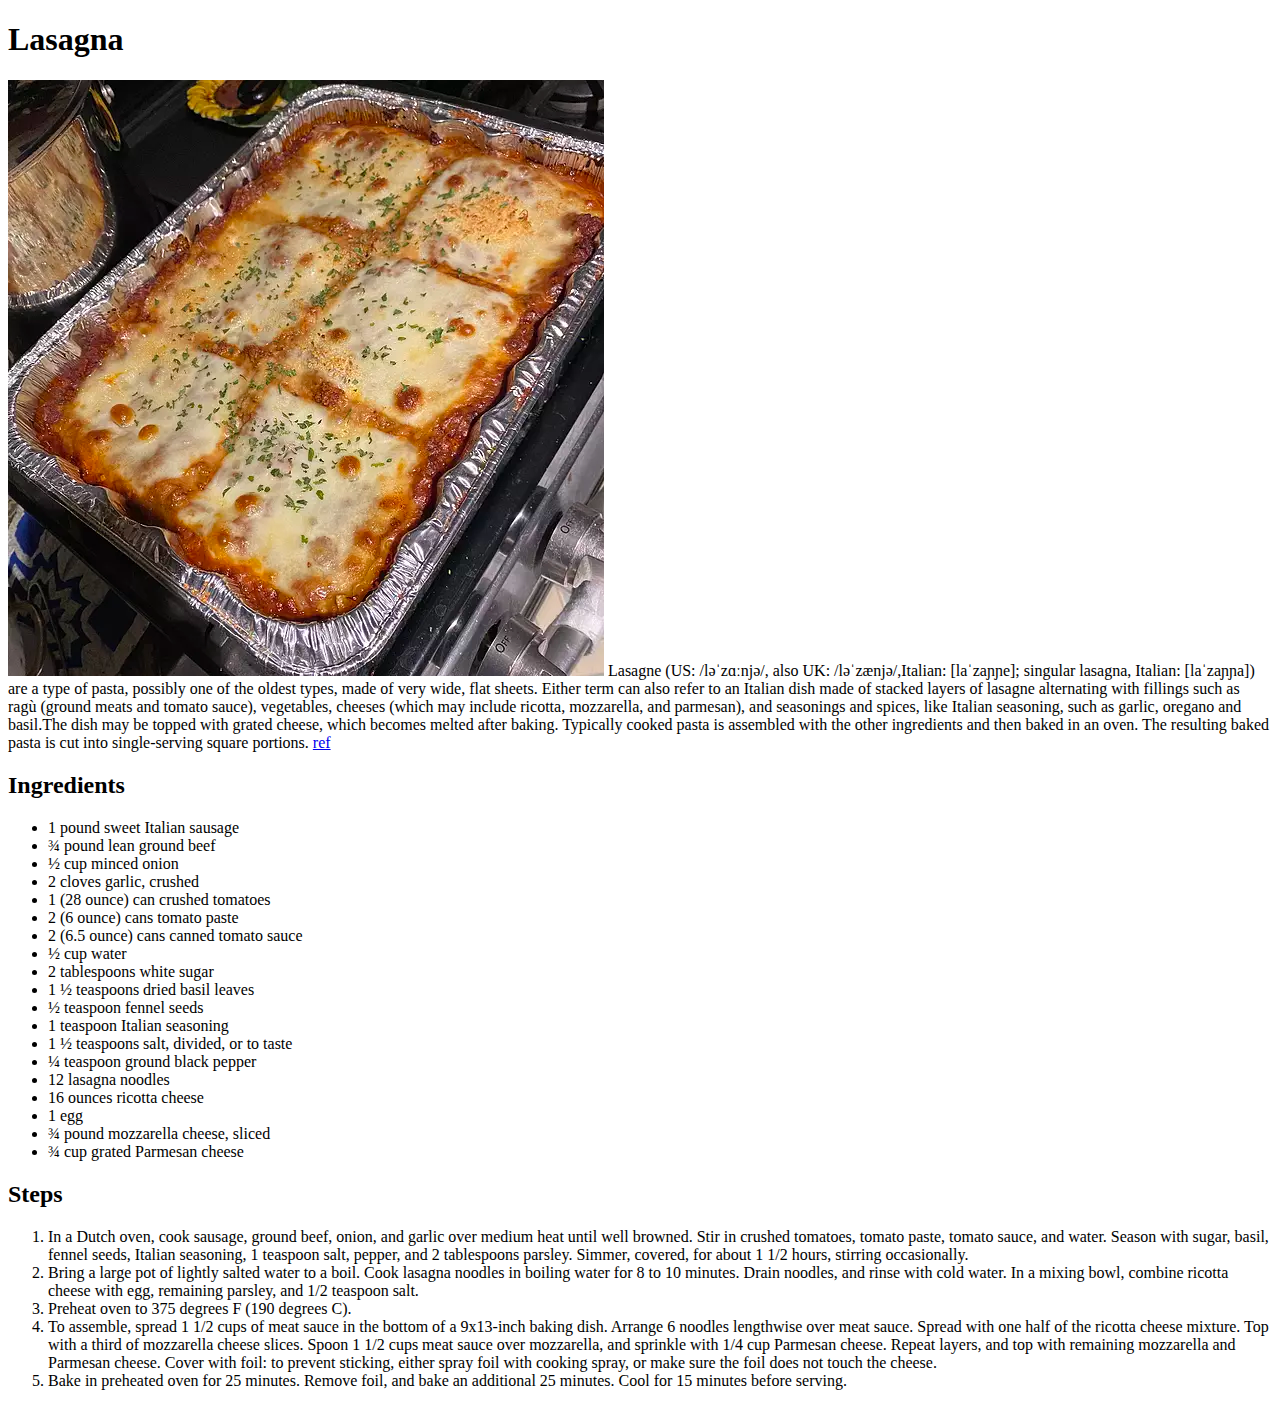
==== recipes/lasagna.html @ 752b0afe "index.html and recipes" ====
<!DOCTYPE html>
<html lang="en">
    <head>
        <meta charset="UTF-8">
        <title></title>
    </head>
    <body>
        <h1>Lasagna</h1>
<img src="lasagna.png">
Lasagne (US: /ləˈzɑːnjə/, also UK: /ləˈzænjə/,Italian: [laˈzaɲɲe]; singular lasagna, Italian: [laˈzaɲɲa]) are a type of pasta, possibly one of the oldest types, made of very wide, flat sheets. Either term can also refer to an Italian dish made of stacked layers of lasagne alternating with fillings such as ragù (ground meats and tomato sauce), vegetables, cheeses (which may include ricotta, mozzarella, and parmesan), and seasonings and spices, like Italian seasoning, such as garlic, oregano and basil.The dish may be topped with grated cheese, which becomes melted after baking. Typically cooked pasta is assembled with the other ingredients and then baked in an oven. The resulting baked pasta is cut into single-serving square portions. <a href="https://en.wikipedia.org/wiki/Lasagne#cite_note-2">ref</a>
<h2><strong>Ingredients</strong></h2>
<ul>
    <li>
        1 pound sweet Italian sausage 
    </li>
    <li>
        ¾ pound lean ground beef 
    </li>
    <li>
        ½ cup minced onion
    </li>
    <li>
        2 cloves garlic, crushed 
    </li>
    <li>
        1 (28 ounce) can crushed tomatoes 
    </li>
    <li>
        2 (6 ounce) cans tomato paste 
    </li>
    <li>
        2 (6.5 ounce) cans canned tomato sauce 
    </li>
    <li>
        ½ cup water 
    </li>
    <li>
        2 tablespoons white sugar 
    </li>
    <li>
        1 ½ teaspoons dried basil leaves
    </li>
    <li>
        ½ teaspoon fennel seeds  
    </li>
    <li>
        1 teaspoon Italian seasoning  
    </li>
    <li>
        1 ½ teaspoons salt, divided, or to taste
    </li>
    <li>
        ¼ teaspoon ground black pepper 
    </li>
    <li>
        12 lasagna noodles 
    </li>
    <li>
        16 ounces ricotta cheese
    </li>
    <li>
        1 egg 
    </li>
    <li>
        ¾ pound mozzarella cheese, sliced 
    </li>
    <li>
        ¾ cup grated Parmesan cheese
    </li>
    
</ul>
<h2><strong>Steps</strong></h2>
<ol>
<li>
    In a Dutch oven, cook sausage, ground beef, onion, and garlic over medium heat until well browned. Stir in crushed tomatoes, tomato paste, tomato sauce, and water. Season with sugar, basil, fennel seeds, Italian seasoning, 1 teaspoon salt, pepper, and 2 tablespoons parsley. Simmer, covered, for about 1 1/2 hours, stirring occasionally.
</li> 
<li>
    Bring a large pot of lightly salted water to a boil. Cook lasagna noodles in boiling water for 8 to 10 minutes. Drain noodles, and rinse with cold water. In a mixing bowl, combine ricotta cheese with egg, remaining parsley, and 1/2 teaspoon salt.
</li> 
<li>
    Preheat oven to 375 degrees F (190 degrees C).
</li> 
<li>
    To assemble, spread 1 1/2 cups of meat sauce in the bottom of a 9x13-inch baking dish. Arrange 6 noodles lengthwise over meat sauce. Spread with one half of the ricotta cheese mixture. Top with a third of mozzarella cheese slices. Spoon 1 1/2 cups meat sauce over mozzarella, and sprinkle with 1/4 cup Parmesan cheese. Repeat layers, and top with remaining mozzarella and Parmesan cheese. Cover with foil: to prevent sticking, either spray foil with cooking spray, or make sure the foil does not touch the cheese.
</li> 
<li>
    Bake in preheated oven for 25 minutes. Remove foil, and bake an additional 25 minutes. Cool for 15 minutes before serving.
</li> 

</ol>      
    </body>
</html>
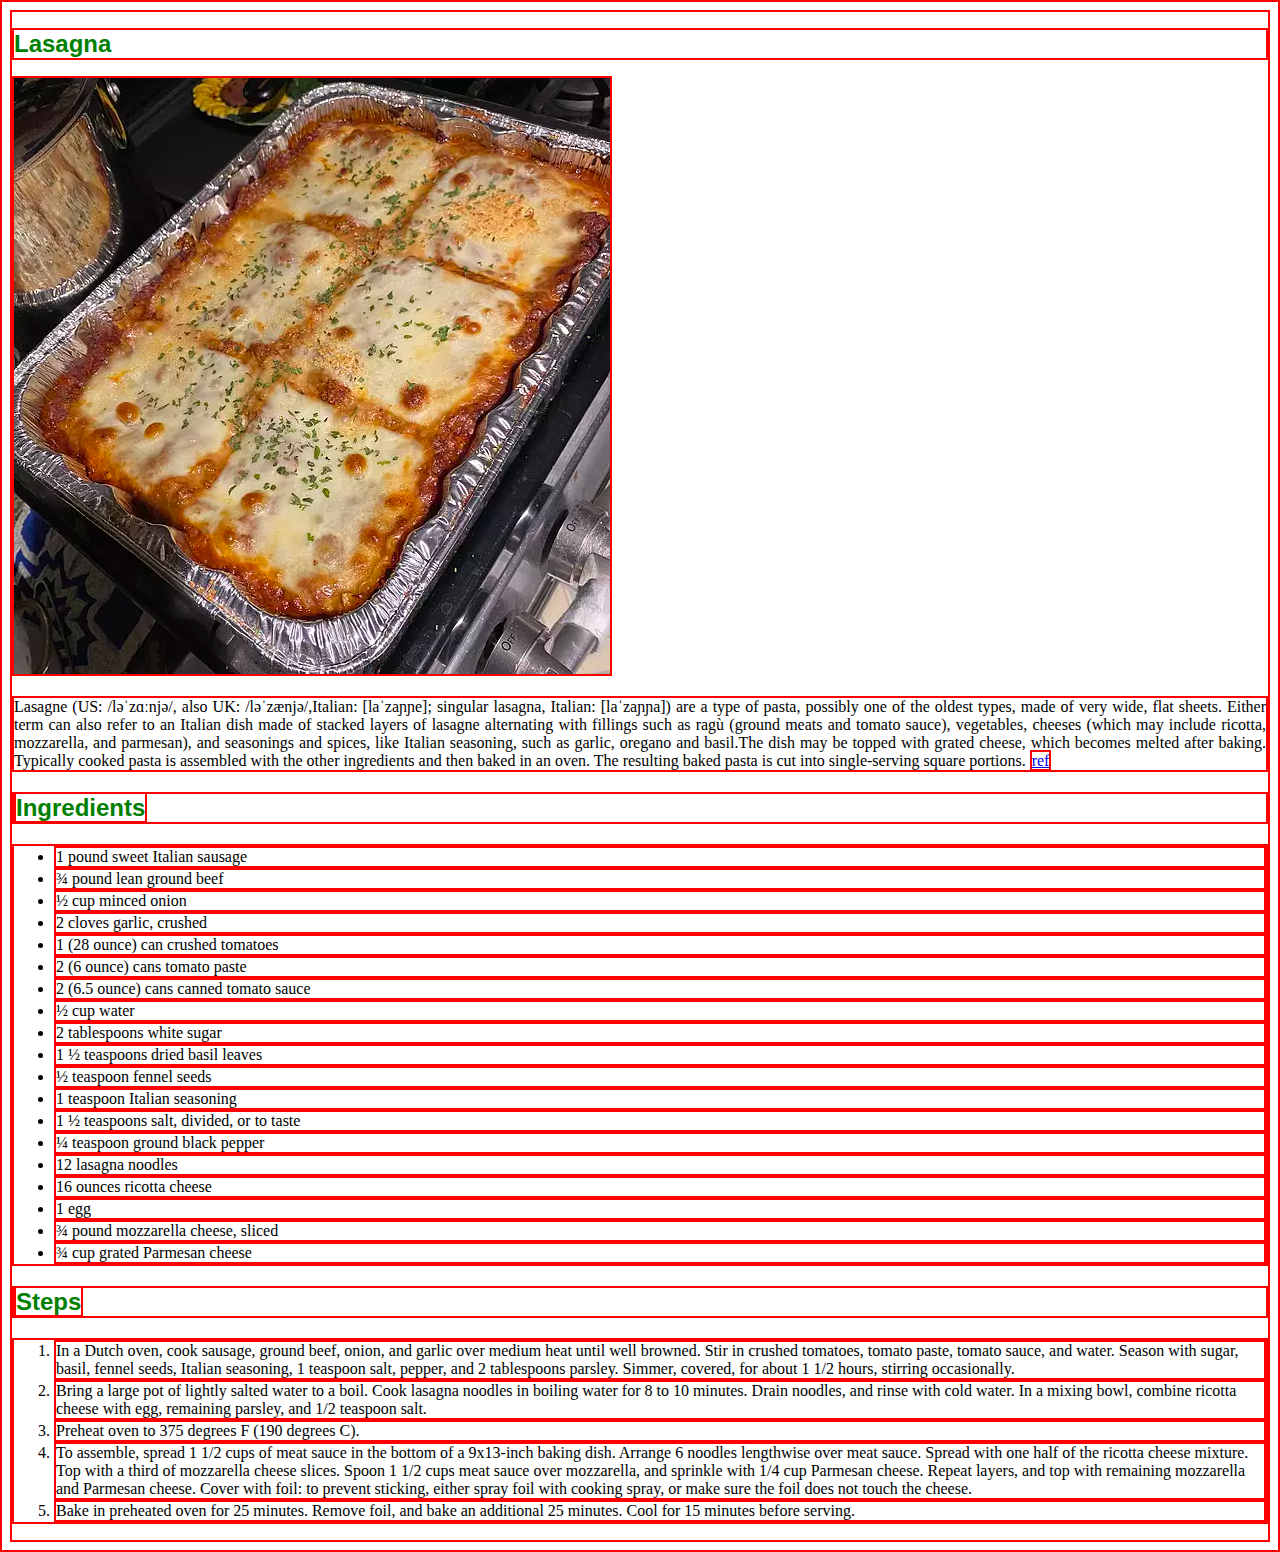
==== commit b54ed6b5: "index.html" ====
--- a/recipes/lasagna.html
+++ b/recipes/lasagna.html
@@ -2,13 +2,16 @@
 <html lang="en">
     <head>
         <meta charset="UTF-8">
-        <title></title>
+        <title>Lasgna</title>
+        <link rel="stylesheet" href="style.css">
     </head>
     <body>
-        <h1>Lasagna</h1>
+        <h1 class="heading">Lasagna</h1>
+        
 <img src="lasagna.png">
-Lasagne (US: /ləˈzɑːnjə/, also UK: /ləˈzænjə/,Italian: [laˈzaɲɲe]; singular lasagna, Italian: [laˈzaɲɲa]) are a type of pasta, possibly one of the oldest types, made of very wide, flat sheets. Either term can also refer to an Italian dish made of stacked layers of lasagne alternating with fillings such as ragù (ground meats and tomato sauce), vegetables, cheeses (which may include ricotta, mozzarella, and parmesan), and seasonings and spices, like Italian seasoning, such as garlic, oregano and basil.The dish may be topped with grated cheese, which becomes melted after baking. Typically cooked pasta is assembled with the other ingredients and then baked in an oven. The resulting baked pasta is cut into single-serving square portions. <a href="https://en.wikipedia.org/wiki/Lasagne#cite_note-2">ref</a>
-<h2><strong>Ingredients</strong></h2>
+<p class="text">Lasagne (US: /ləˈzɑːnjə/, also UK: /ləˈzænjə/,Italian: [laˈzaɲɲe]; singular lasagna, Italian: [laˈzaɲɲa]) are a type of pasta, possibly one of the oldest types, made of very wide, flat sheets. Either term can also refer to an Italian dish made of stacked layers of lasagne alternating with fillings such as ragù (ground meats and tomato sauce), vegetables, cheeses (which may include ricotta, mozzarella, and parmesan), and seasonings and spices, like Italian seasoning, such as garlic, oregano and basil.The dish may be topped with grated cheese, which becomes melted after baking. Typically cooked pasta is assembled with the other ingredients and then baked in an oven. The resulting baked pasta is cut into single-serving square portions. <a href="https://en.wikipedia.org/wiki/Lasagne#cite_note-2">ref</a>
+</p>
+<h2 class="heading"><strong>Ingredients</strong></h2>
 <ul>
     <li>
         1 pound sweet Italian sausage 
@@ -69,7 +72,7 @@
     </li>
     
 </ul>
-<h2><strong>Steps</strong></h2>
+<h2 class="heading"><strong>Steps</strong></h2>
 <ol>
 <li>
     In a Dutch oven, cook sausage, ground beef, onion, and garlic over medium heat until well browned. Stir in crushed tomatoes, tomato paste, tomato sauce, and water. Season with sugar, basil, fennel seeds, Italian seasoning, 1 teaspoon salt, pepper, and 2 tablespoons parsley. Simmer, covered, for about 1 1/2 hours, stirring occasionally.
--- a/recipes/style.css
+++ b/recipes/style.css
@@ -0,0 +1,14 @@
+.heading
+{
+    color: green;
+    font-size: 24px;
+    font-family: Arial, "Helvetica Neue", Helvetica, sans-serif;
+}
+.text 
+{
+    font-family: 'Times New Roman', Times, serif;
+    text-align: justify;
+}
+*{
+    border: 2px solid red;
+}
